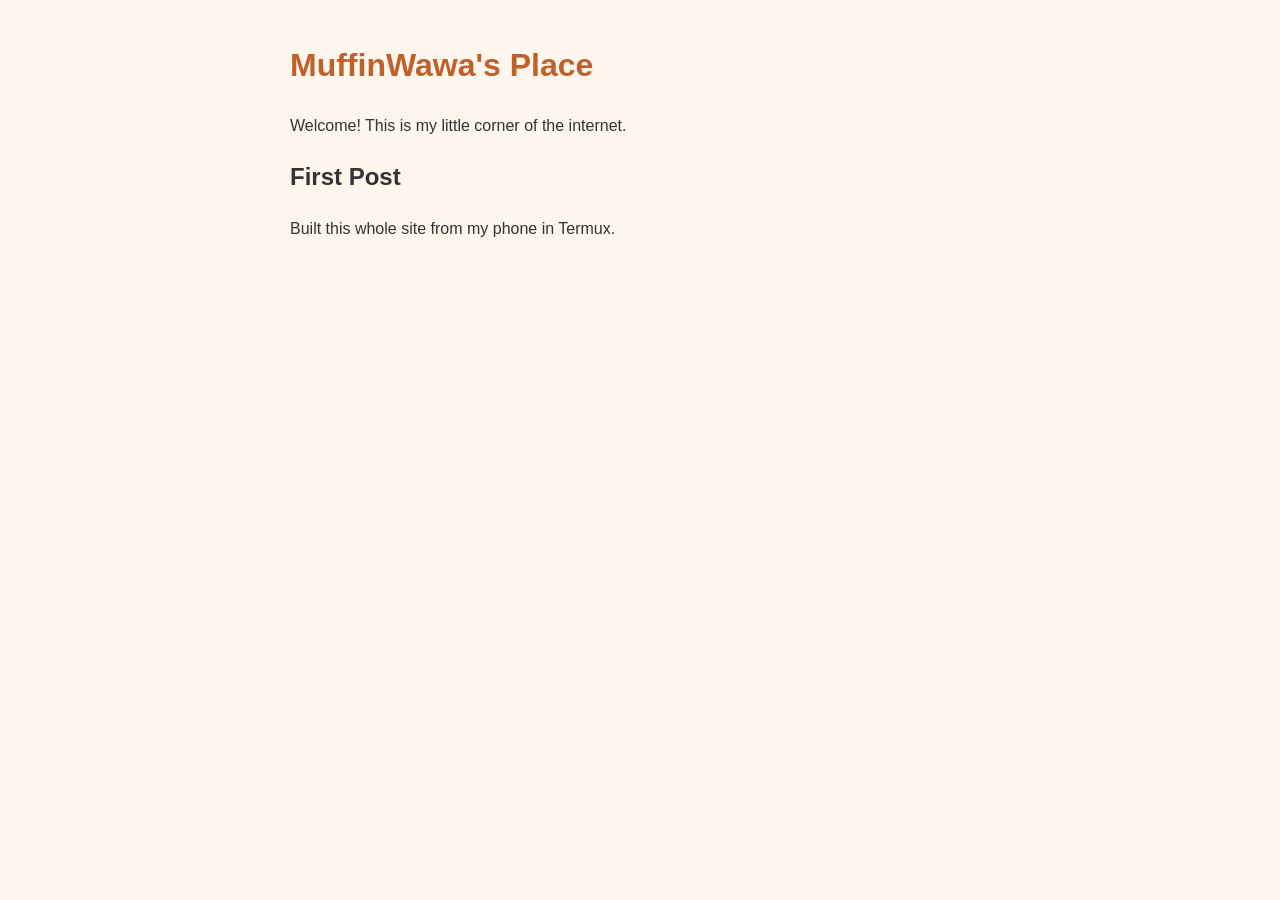
==== index.html @ a5e7b685 "first post" ====
<!DOCTYPE html>
<html lang="en">
<head>
<meta charset="UTF-8">
<meta name="viewport" content="width=device-width, initial-scale=1">
<title>MuffinWawa's Place</title>
<style>
body{font-family:sans-serif;max-width:700px;margin:40px auto;padding:0 16px;line-height:1.6;background:#fdf6ec;color:#333}
h1{color:#c0602b}
</style>
</head>
<body>
<h1>MuffinWawa's Place</h1>
<p>Welcome! This is my little corner of the internet.</p>
<h2>First Post</h2>
<p>Built this whole site from my phone in Termux.</p>
</body>
</html>
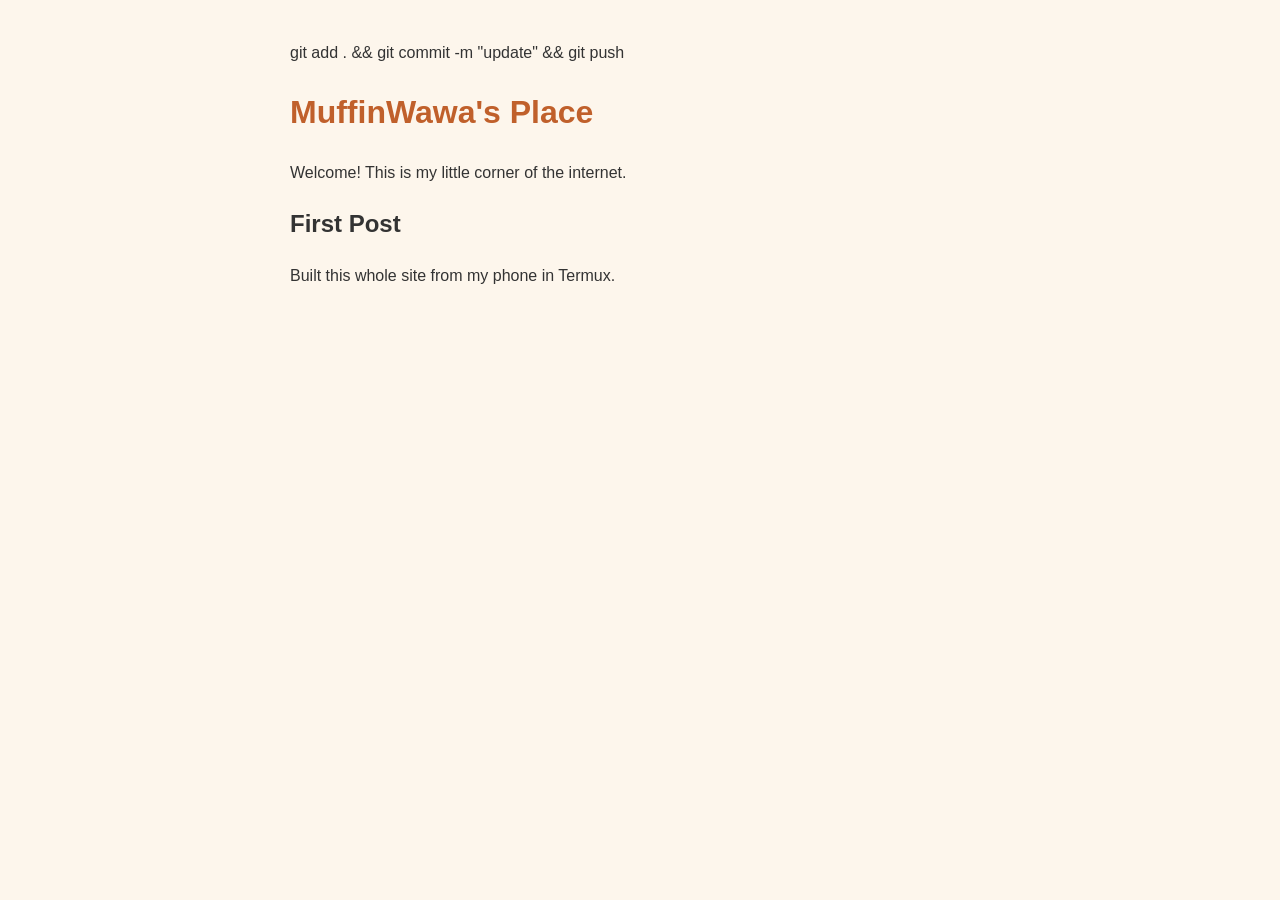
==== commit 408bf2b4: "update" ====
--- a/index.html
+++ b/index.html
@@ -1,4 +1,4 @@
-<!DOCTYPE html>
+git add . && git commit -m "update" && git push<!DOCTYPE html>
 <html lang="en">
 <head>
 <meta charset="UTF-8">
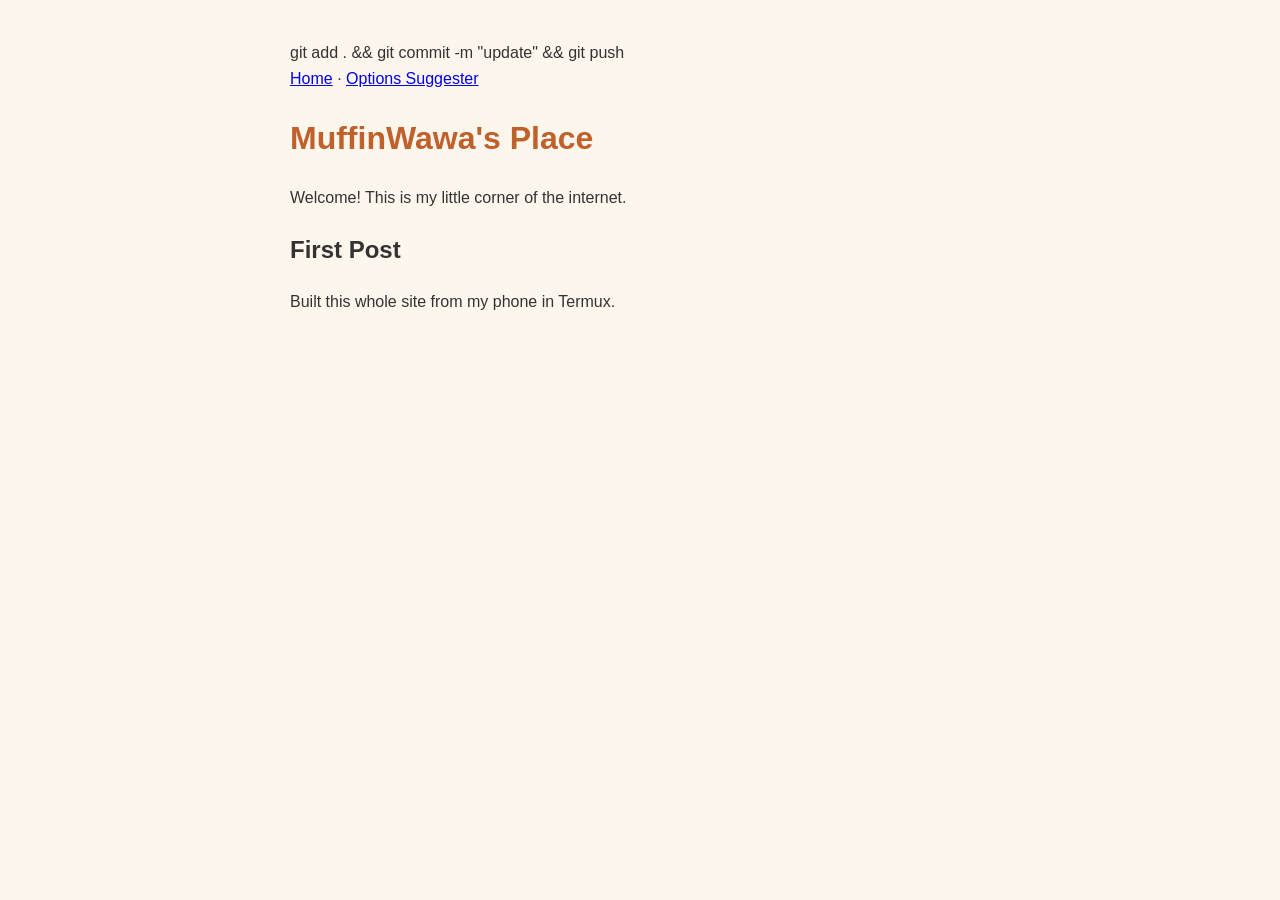
==== commit 1877a69c: "add options suggester section" ====
--- a/index.html
+++ b/index.html
@@ -10,6 +10,7 @@
 </style>
 </head>
 <body>
+<nav style="margin-bottom:20px"><a href="./">Home</a> · <a href="options/">Options Suggester</a></nav>
 <h1>MuffinWawa's Place</h1>
 <p>Welcome! This is my little corner of the internet.</p>
 <h2>First Post</h2>
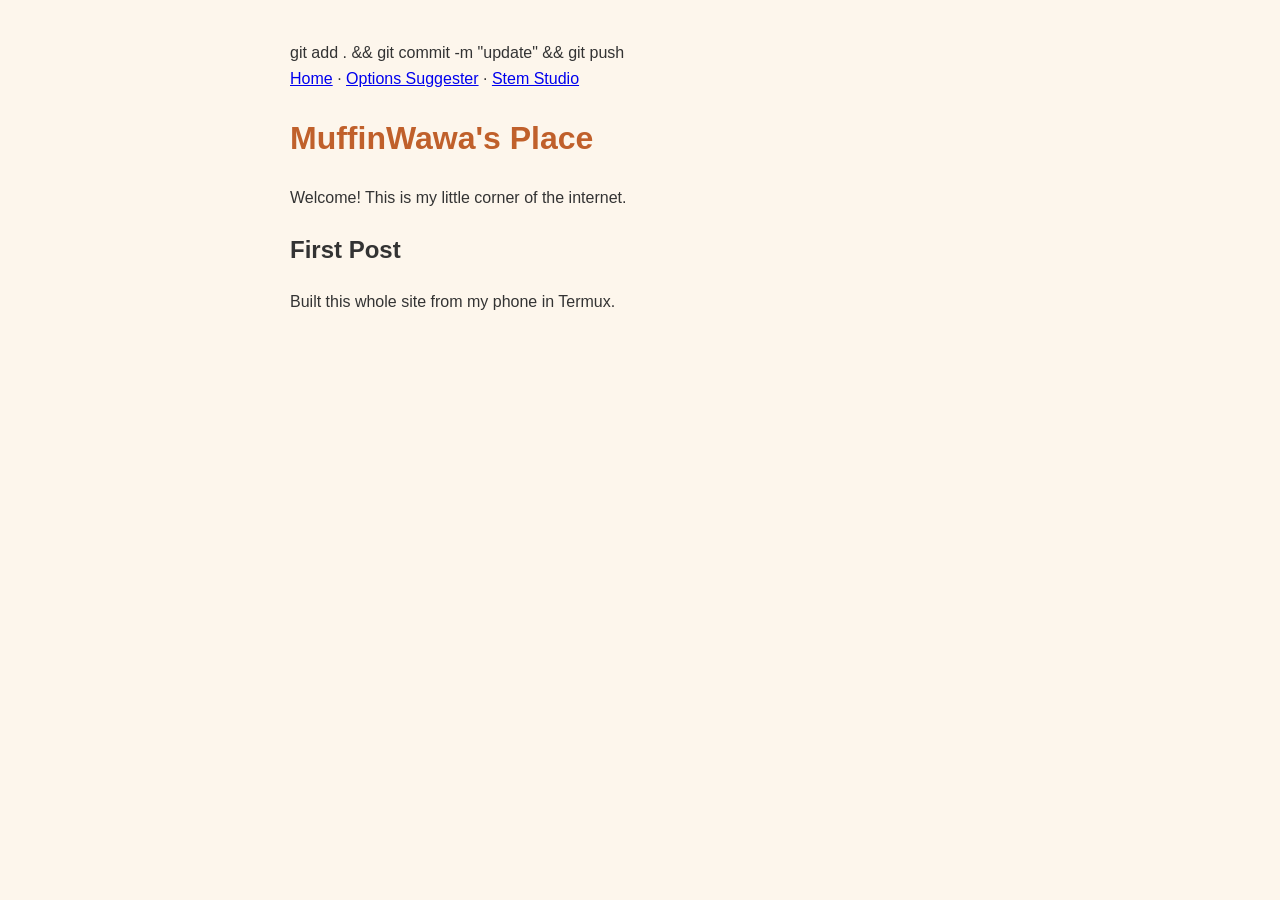
==== commit 84179ac7: "add stem studio" ====
--- a/index.html
+++ b/index.html
@@ -10,7 +10,7 @@
 </style>
 </head>
 <body>
-<nav style="margin-bottom:20px"><a href="./">Home</a> · <a href="options/">Options Suggester</a></nav>
+<nav style="margin-bottom:20px"><a href="./">Home</a> · <a href="options/">Options Suggester</a> · <a href="stems/">Stem Studio</a></nav>
 <h1>MuffinWawa's Place</h1>
 <p>Welcome! This is my little corner of the internet.</p>
 <h2>First Post</h2>
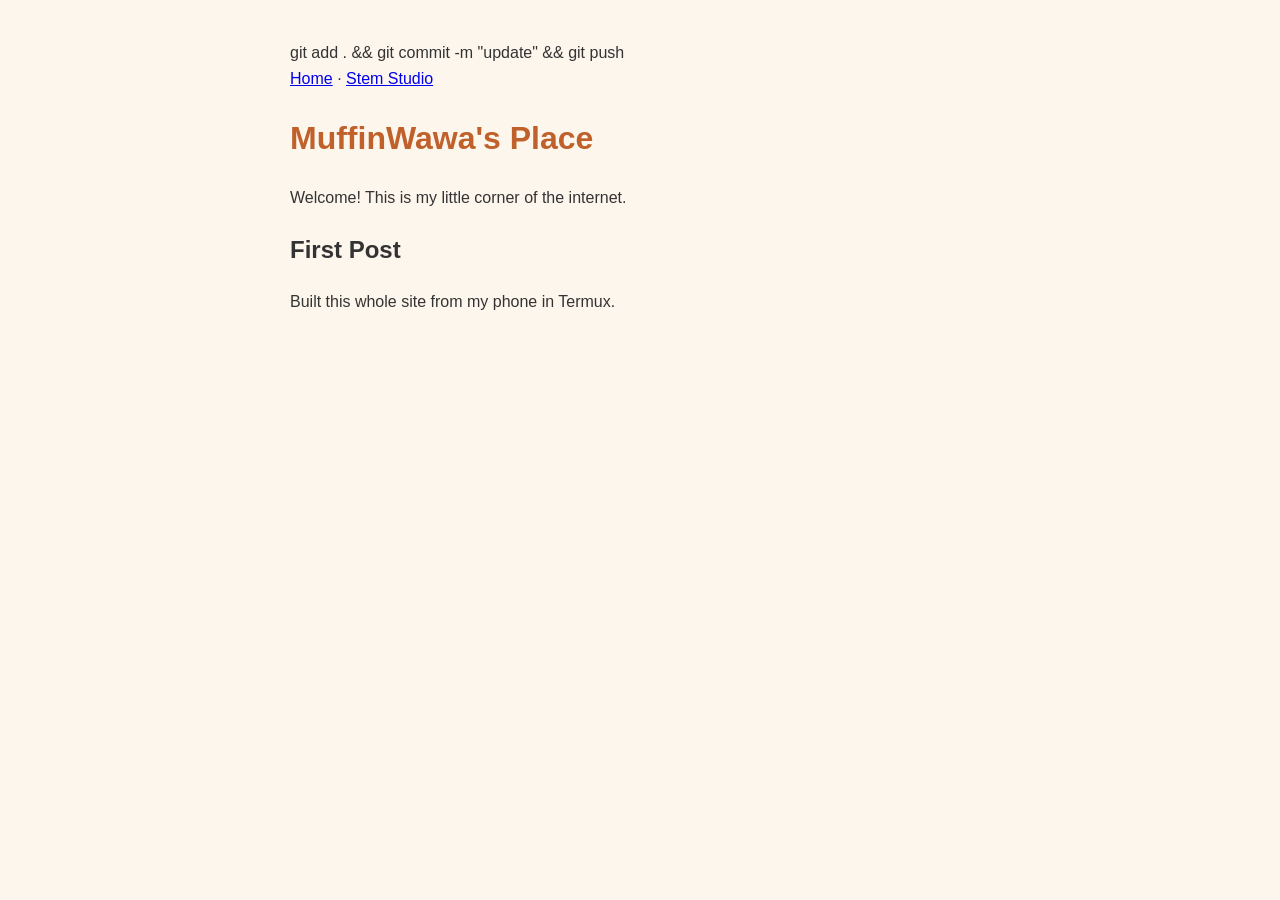
==== commit d3a289c1: "remove options suggester from site" ====
--- a/index.html
+++ b/index.html
@@ -10,7 +10,7 @@
 </style>
 </head>
 <body>
-<nav style="margin-bottom:20px"><a href="./">Home</a> · <a href="options/">Options Suggester</a> · <a href="stems/">Stem Studio</a></nav>
+<nav style="margin-bottom:20px"><a href="./">Home</a> · <a href="stems/">Stem Studio</a></nav>
 <h1>MuffinWawa's Place</h1>
 <p>Welcome! This is my little corner of the internet.</p>
 <h2>First Post</h2>
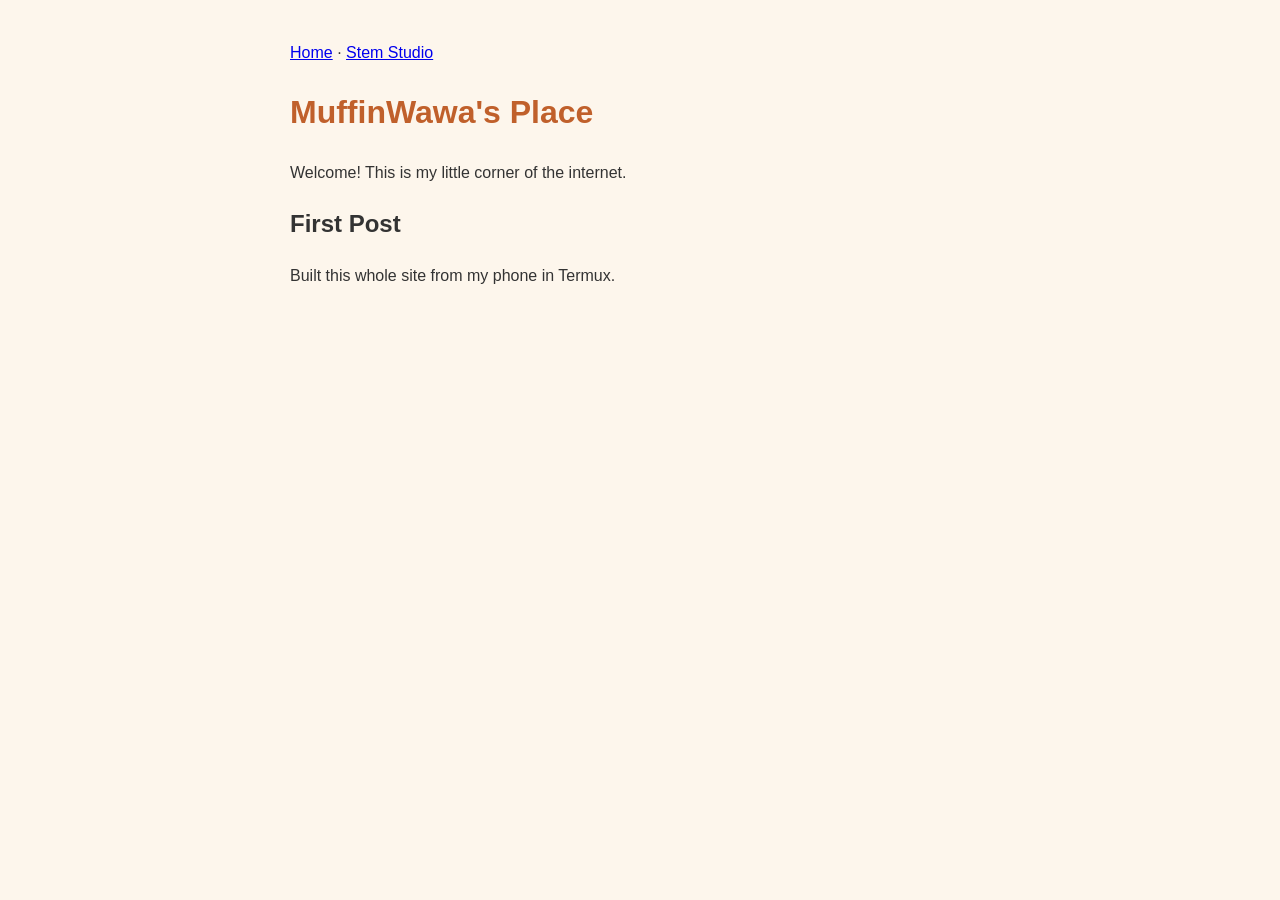
==== commit 9f063252: "remove stray command" ====
--- a/index.html
+++ b/index.html
@@ -1,4 +1,4 @@
-git add . && git commit -m "update" && git push<!DOCTYPE html>
+<!DOCTYPE html>
 <html lang="en">
 <head>
 <meta charset="UTF-8">
